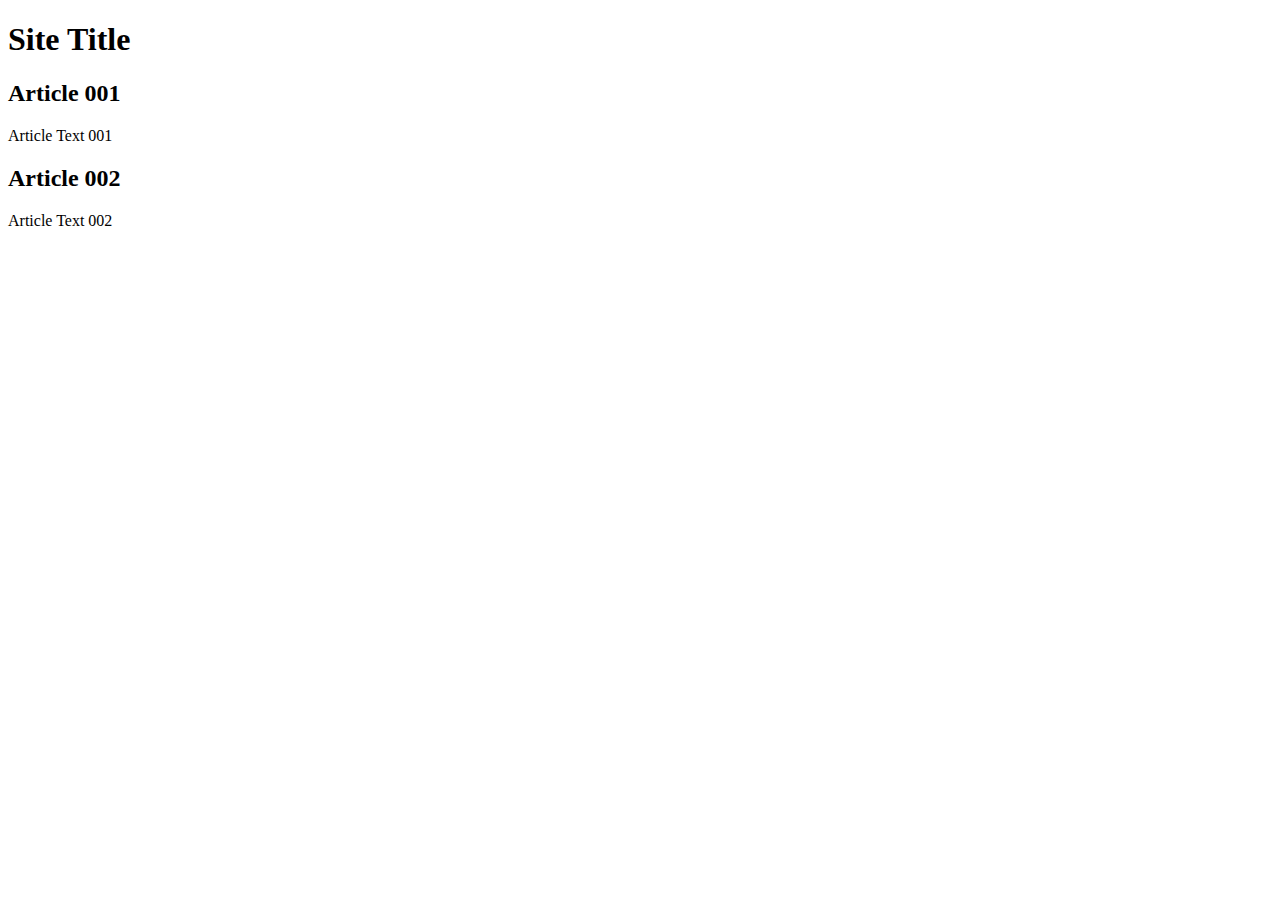
==== index.html @ e8caf5ad "add index" ====
<!DOCTYPE html>
<html lang="pt-br">
<head>
    <meta charset="UTF-8">
    <meta http-equiv="X-UA-Compatible" content="IE=edge">
    <meta name="viewport" content="width=device-width, initial-scale=1.0">
    <title>Site Title</title> 
</head>
<body>
    <main>
        <header>
            <h1>Site Title</h1>
        </header>
        <article>
            <h2>Article 001</h2>
            <p>Article Text 001</p>
        </article>
        <article>
            <h2>Article 002</h2>
            <p>Article Text 002</p>
        </article>
    </main>
</body>
</html>
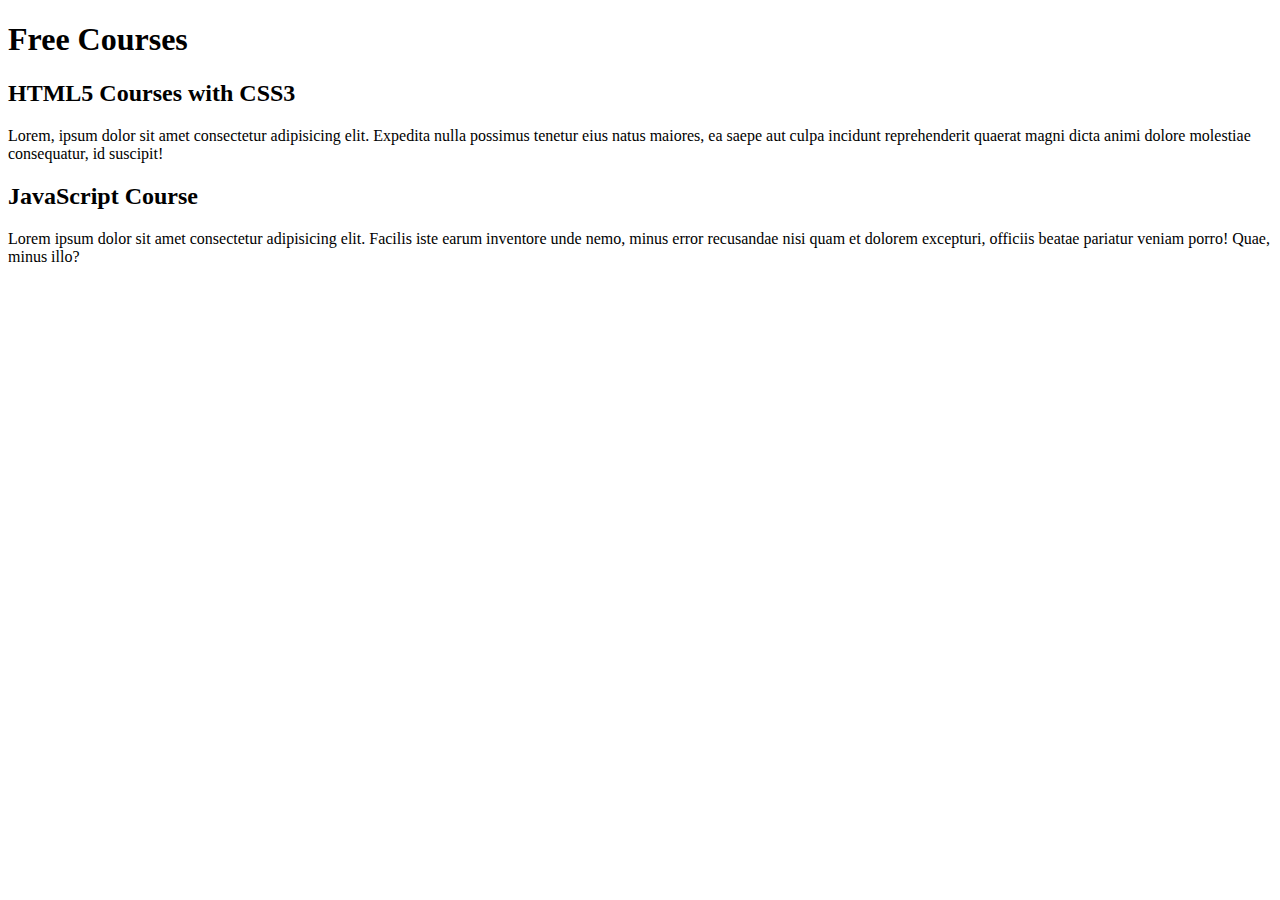
==== commit f2538772: "comecei a escrever o conteúdo" ====
--- a/index.html
+++ b/index.html
@@ -9,15 +9,15 @@
 <body>
     <main>
         <header>
-            <h1>Site Title</h1>
+            <h1>Free Courses</h1>
         </header>
         <article>
-            <h2>Article 001</h2>
-            <p>Article Text 001</p>
+            <h2>HTML5 Courses with CSS3</h2>
+            <p>Lorem, ipsum dolor sit amet consectetur adipisicing elit. Expedita nulla possimus tenetur eius natus maiores, ea saepe aut culpa incidunt reprehenderit quaerat magni dicta animi dolore molestiae consequatur, id suscipit!</p>
         </article>
         <article>
-            <h2>Article 002</h2>
-            <p>Article Text 002</p>
+            <h2>JavaScript Course</h2>
+            <p>Lorem ipsum dolor sit amet consectetur adipisicing elit. Facilis iste earum inventore unde nemo, minus error recusandae nisi quam et dolorem excepturi, officiis beatae pariatur veniam porro! Quae, minus illo?</p>
         </article>
     </main>
 </body>
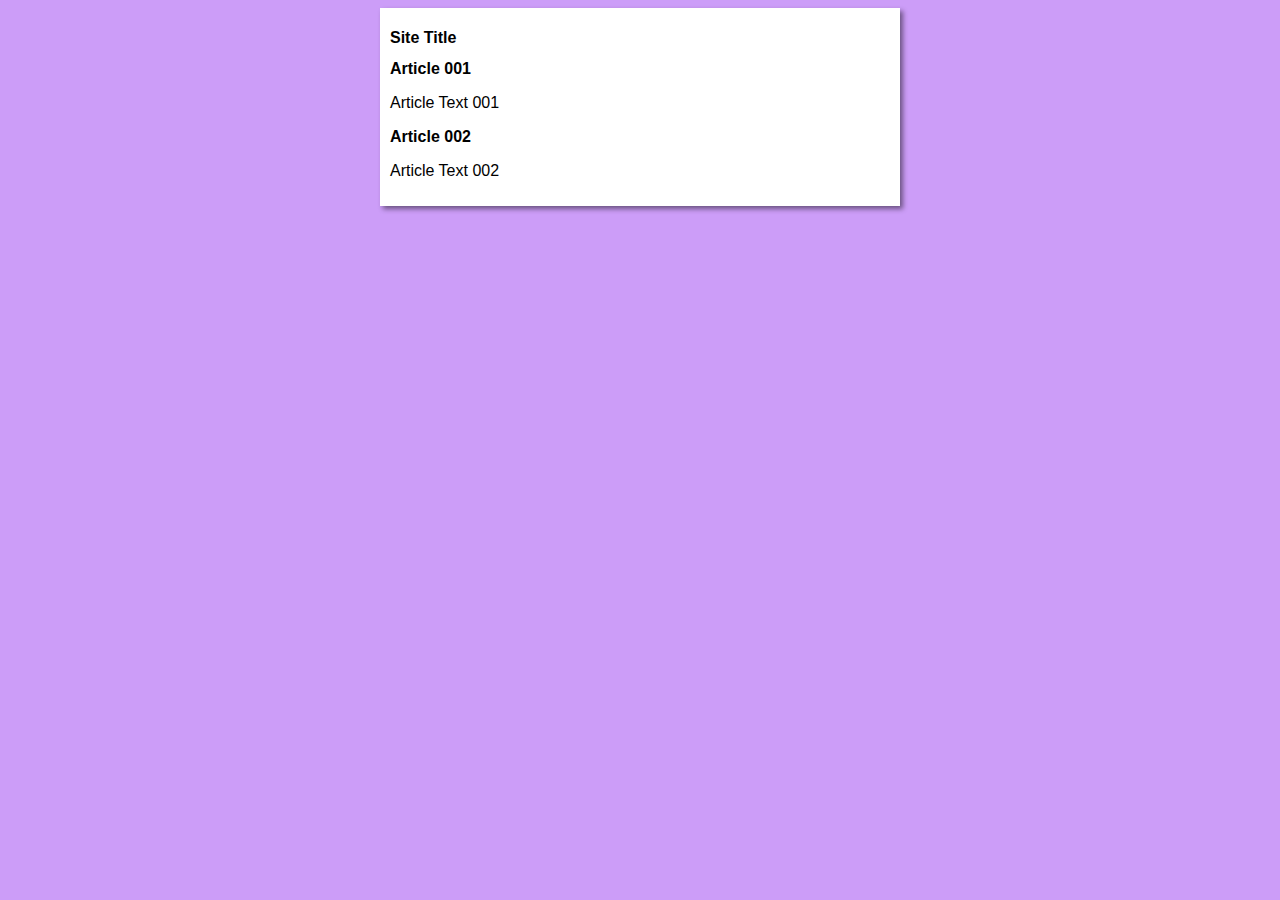
==== commit 2fb52f37: "iniciei o desing" ====
--- a/index.html
+++ b/index.html
@@ -5,19 +5,20 @@
     <meta http-equiv="X-UA-Compatible" content="IE=edge">
     <meta name="viewport" content="width=device-width, initial-scale=1.0">
     <title>Site Title</title> 
+    <link rel="stylesheet" href="estilos/style.css">
 </head>
 <body>
     <main>
         <header>
-            <h1>Free Courses</h1>
+            <h1>Site Title</h1>
         </header>
         <article>
-            <h2>HTML5 Courses with CSS3</h2>
-            <p>Lorem, ipsum dolor sit amet consectetur adipisicing elit. Expedita nulla possimus tenetur eius natus maiores, ea saepe aut culpa incidunt reprehenderit quaerat magni dicta animi dolore molestiae consequatur, id suscipit!</p>
+            <h2>Article 001</h2>
+            <p>Article Text 001</p>
         </article>
         <article>
-            <h2>JavaScript Course</h2>
-            <p>Lorem ipsum dolor sit amet consectetur adipisicing elit. Facilis iste earum inventore unde nemo, minus error recusandae nisi quam et dolorem excepturi, officiis beatae pariatur veniam porro! Quae, minus illo?</p>
+            <h2>Article 002</h2>
+            <p>Article Text 002</p>
         </article>
     </main>
 </body>
--- a/estilos/style.css
+++ b/estilos/style.css
@@ -0,0 +1,16 @@
+* {
+    font-family: Arial, Helvetica, sans-serif;
+    font-size: 16px;
+}
+
+body {
+    background-color: rgb(204, 157, 248);
+}
+
+main {
+    background-color: white;
+    width: 500px;
+    margin: auto;
+    padding: 10px;
+    box-shadow: 3px 3px 5px rgba(0, 0, 0, 0.473);
+}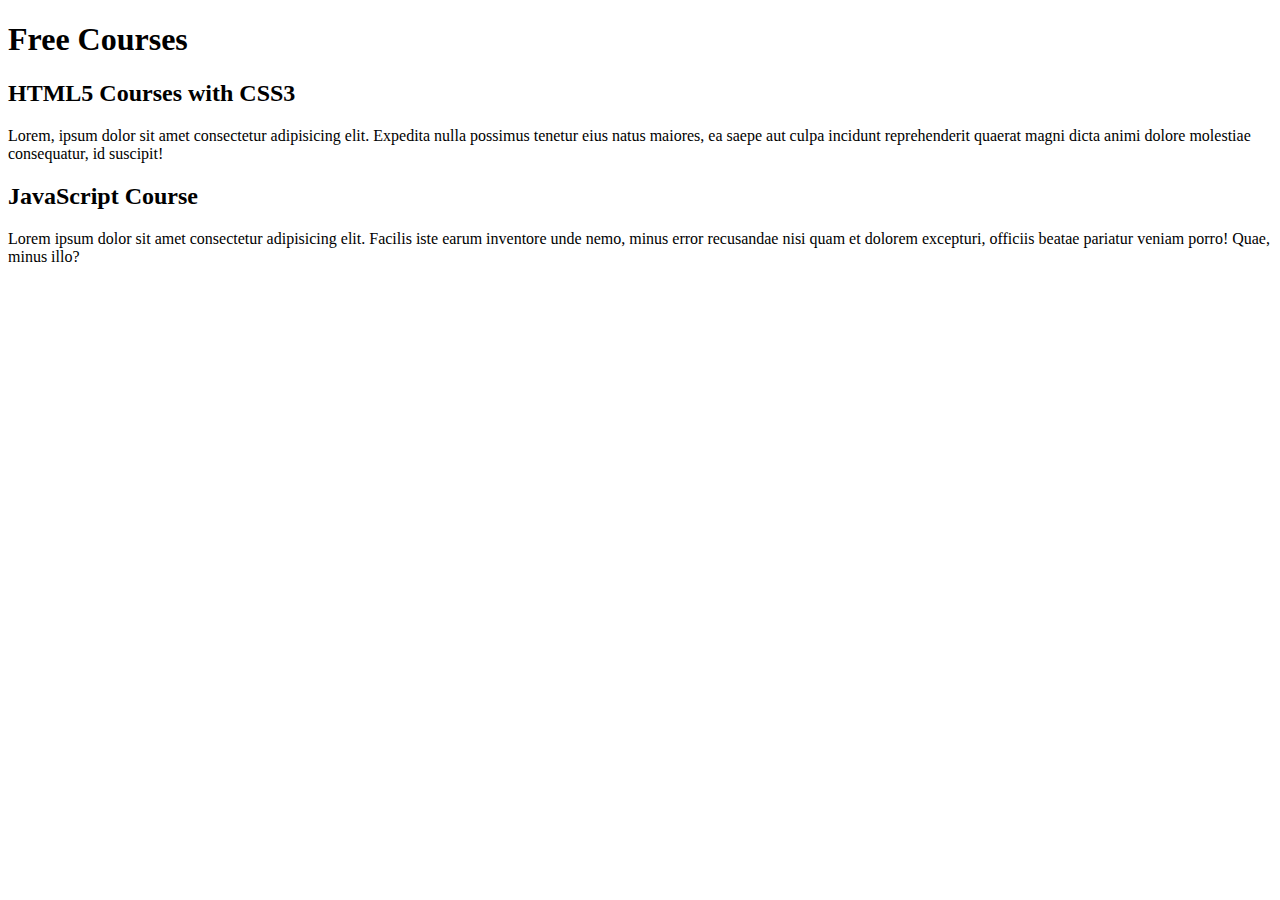
==== commit 5e67d4d5: "Update index.html" ====
--- a/index.html
+++ b/index.html
@@ -4,21 +4,20 @@
     <meta charset="UTF-8">
     <meta http-equiv="X-UA-Compatible" content="IE=edge">
     <meta name="viewport" content="width=device-width, initial-scale=1.0">
-    <title>Site Title</title> 
-    <link rel="stylesheet" href="estilos/style.css">
+    <title>Site CursoeVideo</title> 
 </head>
 <body>
     <main>
         <header>
-            <h1>Site Title</h1>
+            <h1>Free Courses</h1>
         </header>
         <article>
-            <h2>Article 001</h2>
-            <p>Article Text 001</p>
+            <h2>HTML5 Courses with CSS3</h2>
+            <p>Lorem, ipsum dolor sit amet consectetur adipisicing elit. Expedita nulla possimus tenetur eius natus maiores, ea saepe aut culpa incidunt reprehenderit quaerat magni dicta animi dolore molestiae consequatur, id suscipit!</p>
         </article>
         <article>
-            <h2>Article 002</h2>
-            <p>Article Text 002</p>
+            <h2>JavaScript Course</h2>
+            <p>Lorem ipsum dolor sit amet consectetur adipisicing elit. Facilis iste earum inventore unde nemo, minus error recusandae nisi quam et dolorem excepturi, officiis beatae pariatur veniam porro! Quae, minus illo?</p>
         </article>
     </main>
 </body>
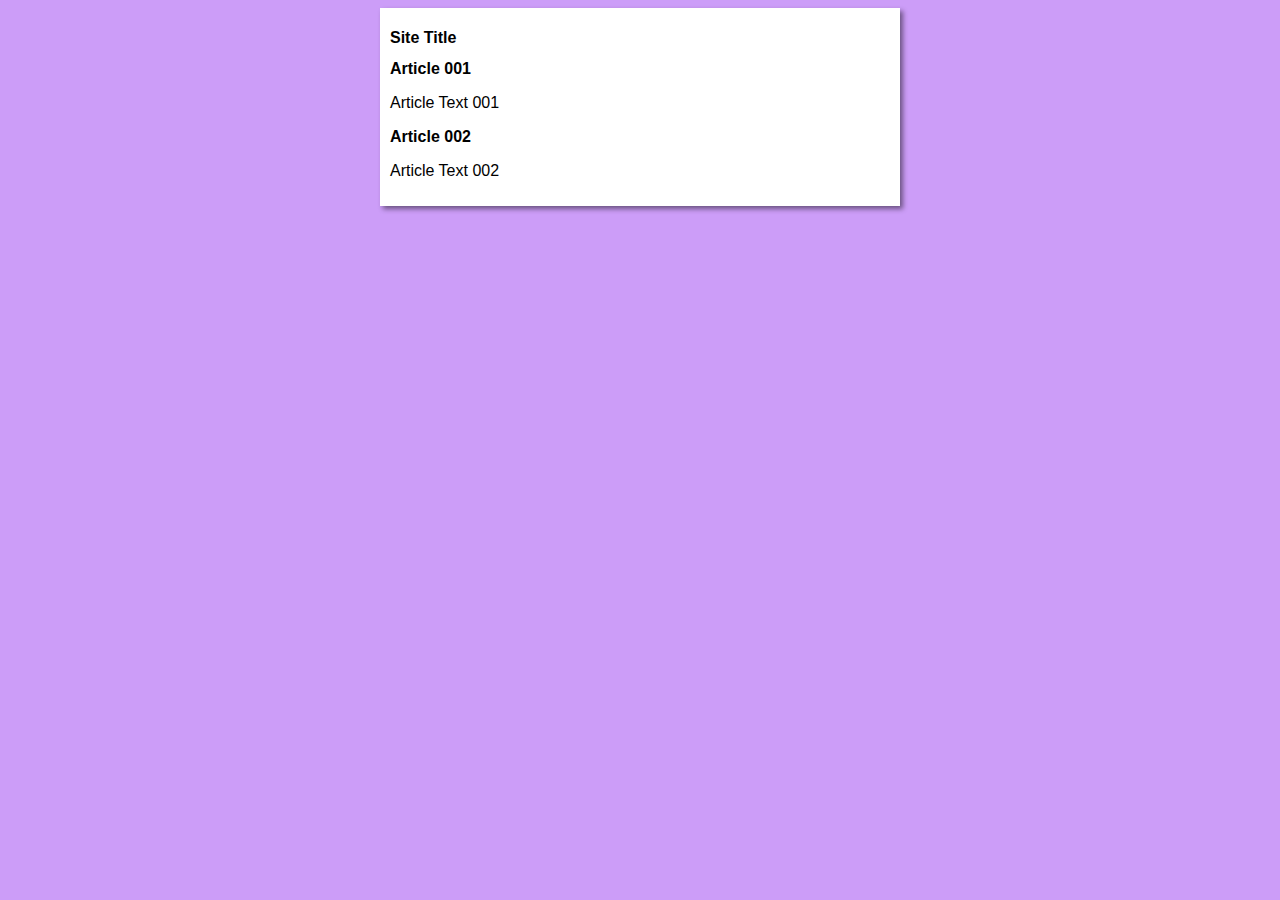
==== commit bdeb5a29: "Update index.html" ====
--- a/index.html
+++ b/index.html
@@ -4,20 +4,21 @@
     <meta charset="UTF-8">
     <meta http-equiv="X-UA-Compatible" content="IE=edge">
     <meta name="viewport" content="width=device-width, initial-scale=1.0">
-    <title>Site CursoeVideo</title> 
+    <title>Curso em Vídeo</title> 
+    <link rel="stylesheet" href="estilos/style.css">
 </head>
 <body>
     <main>
         <header>
-            <h1>Free Courses</h1>
+            <h1>Site Title</h1>
         </header>
         <article>
-            <h2>HTML5 Courses with CSS3</h2>
-            <p>Lorem, ipsum dolor sit amet consectetur adipisicing elit. Expedita nulla possimus tenetur eius natus maiores, ea saepe aut culpa incidunt reprehenderit quaerat magni dicta animi dolore molestiae consequatur, id suscipit!</p>
+            <h2>Article 001</h2>
+            <p>Article Text 001</p>
         </article>
         <article>
-            <h2>JavaScript Course</h2>
-            <p>Lorem ipsum dolor sit amet consectetur adipisicing elit. Facilis iste earum inventore unde nemo, minus error recusandae nisi quam et dolorem excepturi, officiis beatae pariatur veniam porro! Quae, minus illo?</p>
+            <h2>Article 002</h2>
+            <p>Article Text 002</p>
         </article>
     </main>
 </body>
--- a/estilos/style.css
+++ b/estilos/style.css
@@ -0,0 +1,16 @@
+* {
+    font-family: Arial, Helvetica, sans-serif;
+    font-size: 16px;
+}
+
+body {
+    background-color: rgb(204, 157, 248);
+}
+
+main {
+    background-color: white;
+    width: 500px;
+    margin: auto;
+    padding: 10px;
+    box-shadow: 3px 3px 5px rgba(0, 0, 0, 0.473);
+}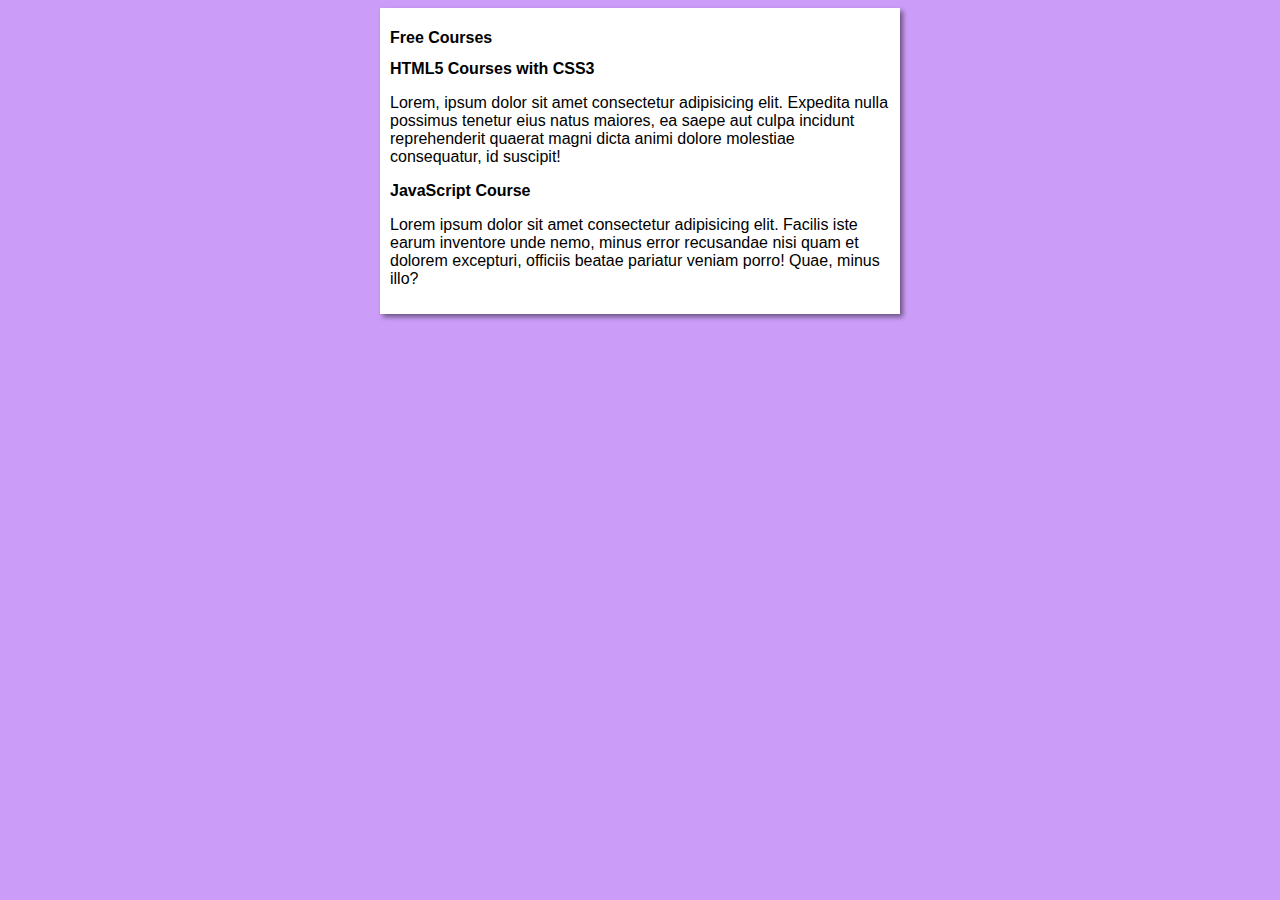
==== commit 4297e3d9: "Merge branch 'desing'" ====
--- a/index.html
+++ b/index.html
@@ -10,15 +10,15 @@
 <body>
     <main>
         <header>
-            <h1>Site Title</h1>
+            <h1>Free Courses</h1>
         </header>
         <article>
-            <h2>Article 001</h2>
-            <p>Article Text 001</p>
+            <h2>HTML5 Courses with CSS3</h2>
+            <p>Lorem, ipsum dolor sit amet consectetur adipisicing elit. Expedita nulla possimus tenetur eius natus maiores, ea saepe aut culpa incidunt reprehenderit quaerat magni dicta animi dolore molestiae consequatur, id suscipit!</p>
         </article>
         <article>
-            <h2>Article 002</h2>
-            <p>Article Text 002</p>
+            <h2>JavaScript Course</h2>
+            <p>Lorem ipsum dolor sit amet consectetur adipisicing elit. Facilis iste earum inventore unde nemo, minus error recusandae nisi quam et dolorem excepturi, officiis beatae pariatur veniam porro! Quae, minus illo?</p>
         </article>
     </main>
 </body>
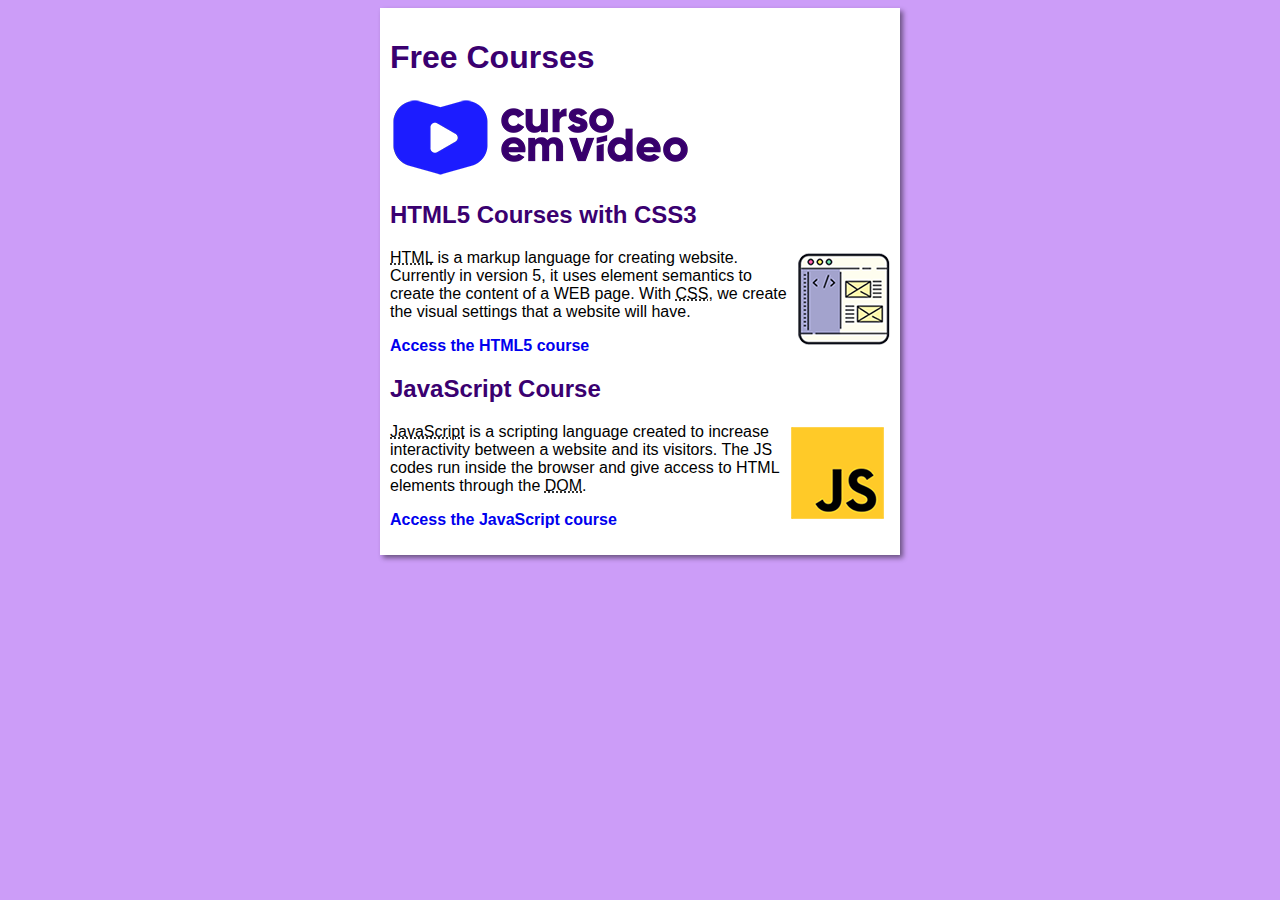
==== commit 20b85294: "criei o site" ====
--- a/index.html
+++ b/index.html
@@ -7,18 +7,24 @@
     <title>Curso em Vídeo</title> 
     <link rel="stylesheet" href="estilos/style.css">
 </head>
+<!-- O código está em inglês com o auxílio de tradutor. Pois meu inglês é básico e estou aproveitando a oportunidade, para usar também, essa forma e aprimorar meu desenvolvimento na língua..-->
 <body>
     <main>
         <header>
             <h1>Free Courses</h1>
+            <img src="Imagens/curso-em-video-cor.png" alt="Curso em Vídeo">
         </header>
         <article>
             <h2>HTML5 Courses with CSS3</h2>
-            <p>Lorem, ipsum dolor sit amet consectetur adipisicing elit. Expedita nulla possimus tenetur eius natus maiores, ea saepe aut culpa incidunt reprehenderit quaerat magni dicta animi dolore molestiae consequatur, id suscipit!</p>
+            <img class="lado" src="Imagens/curso-html-css.png" alt="Curso HTML">
+            <p><abbr title="HyperText Markup Language">HTML</abbr> is a markup language for creating website. Currently in version 5, it uses element semantics to create the content of a WEB page. With <abbr title="Cascading Style Sheets">CSS</abbr>, we create the visual settings that a website will have.</p>
+            <p><a href="curso-html.html">Access the HTML5 course</a></p>
         </article>
         <article>
             <h2>JavaScript Course</h2>
-            <p>Lorem ipsum dolor sit amet consectetur adipisicing elit. Facilis iste earum inventore unde nemo, minus error recusandae nisi quam et dolorem excepturi, officiis beatae pariatur veniam porro! Quae, minus illo?</p>
+            <img class="lado" src="Imagens/curso-javascript.png" alt="Curso JS">
+            <p><abbr title="JavaScript">JavaScript</abbr> is a scripting language created to increase interactivity between a website and its visitors. The JS codes run inside the browser and give access to HTML elements through the <abbr title="Document Object Model">DOM</abbr>.</p>
+            <p><a href="curso-js.html">Access the JavaScript course</a></p>
         </article>
     </main>
 </body>
--- a/estilos/style.css
+++ b/estilos/style.css
@@ -13,4 +13,29 @@
     margin: auto;
     padding: 10px;
     box-shadow: 3px 3px 5px rgba(0, 0, 0, 0.473);
-}+}
+
+h1 {
+    font-size: 2em;
+    color: rgb(58, 0, 112);
+}
+
+h2 {
+    font-size: 1.5em;
+    color: rgb(58, 0, 112);
+}
+
+img.lado {
+    float: right;
+}
+
+a {
+    text-decoration: none;
+    font-weight: bold;
+}
+
+a:houver {
+    text-decoration: underline;
+    color: rgb(26, 26, 255);
+}
+
